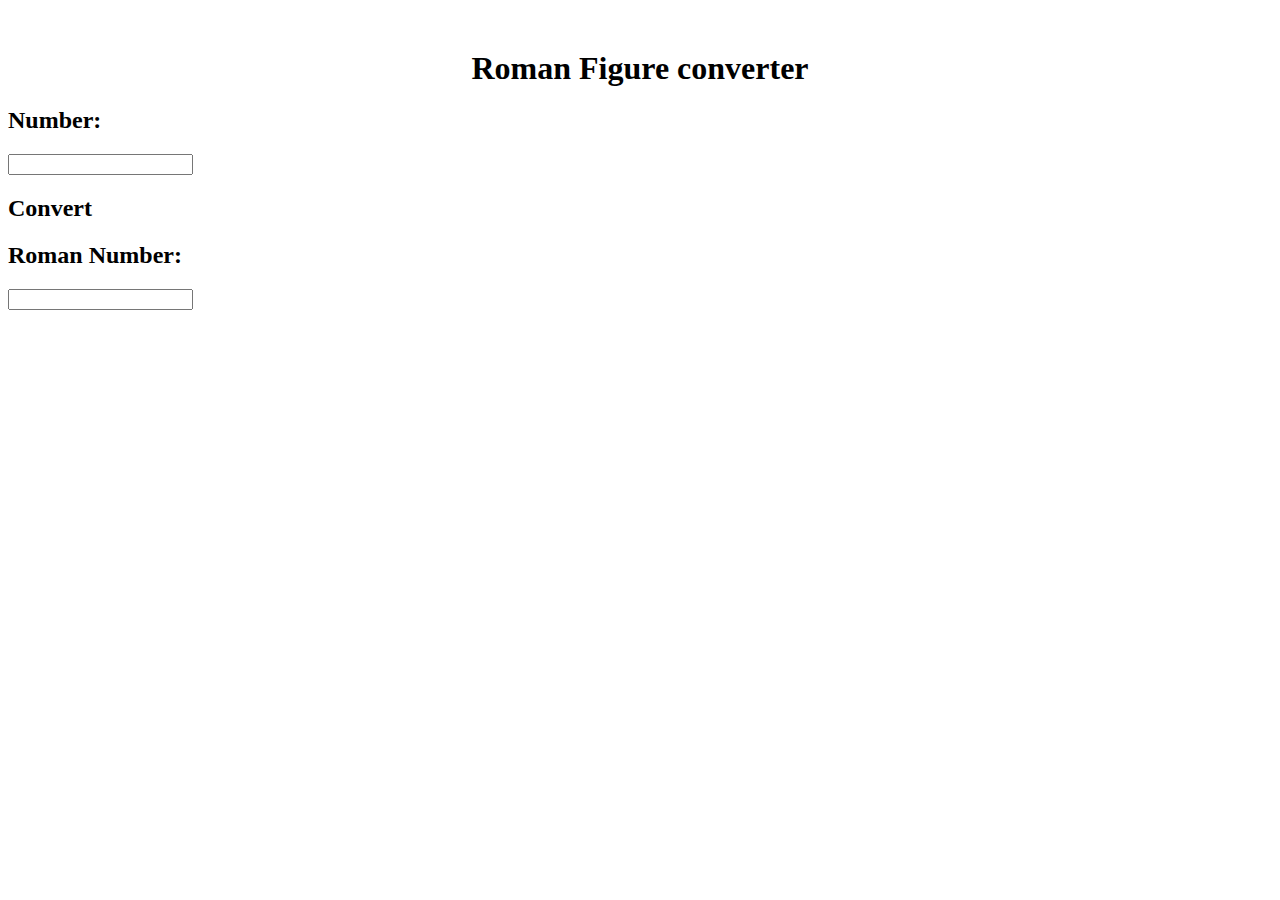
==== index.html @ 5947887e "Create index.html" ====
<!DOCTYPE html>
<html>
<head>
  <title>Bootstrap Example</title>
  <meta name="viewport" content="width=device-width, initial-scale=1">
  <script src="/bootstrap-5.0.1-dist/js/bootstrap.min.js"></script>
 
  <link rel="stylesheet" href="javascript.css">
  <link rel="stylesheet" href="bootstrap-5.0.1-dist/css/bootstrap.min.css">
</head>
<body>

  <h1 style="margin: 0 auto; margin-top: 50px; text-align: center;"><b>Roman Figure converter</b></h1>
  
    <div class="converter">
      <div class=" Icon">
        <h2><b>Number:</b></h2>
        <input id="Input" type="text" name="fInput">
      </div>
      <div class="Icon2"> 
        <h2 id="con" >Convert</h2>
      </div>
      <div class="Icon">
        <h2><b>Roman Number:</b></h2>
        <input id="Output" type="text">
      </div>
    </div>

  <script src="javascript.js"></script>
</body>

<!-- Mirrored from www.w3schools.com/bootstrap4/tryit.asp?filename=trybs_dropdown-menu&stacked=h by HTTrack Website Copier/3.x [XR&CO'2014], Mon, 08 Mar 2021 17:07:32 GMT -->
</html>
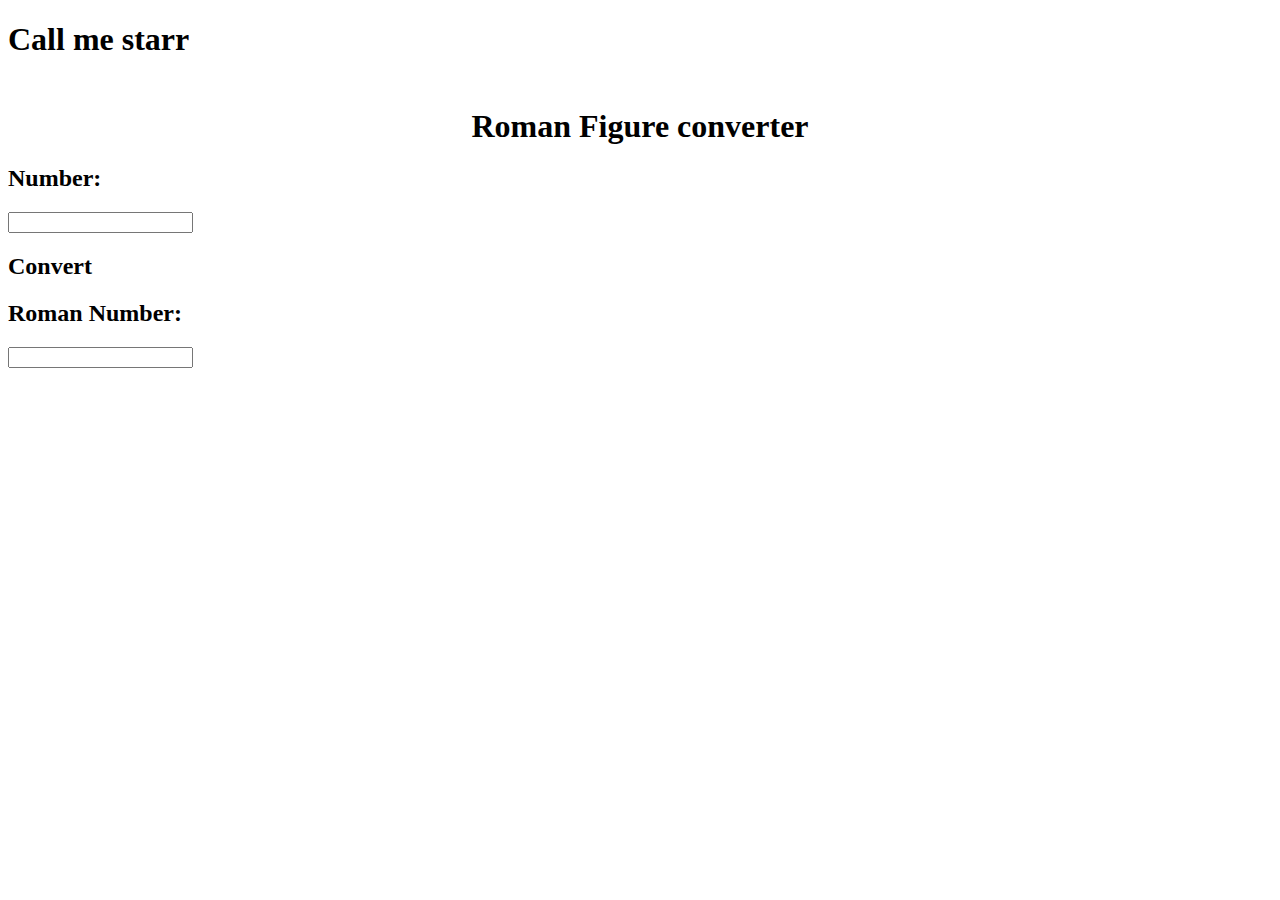
==== commit 6dbb2006: "HTML" ====
--- a/index.html
+++ b/index.html
@@ -9,6 +9,7 @@
   <link rel="stylesheet" href="bootstrap-5.0.1-dist/css/bootstrap.min.css">
 </head>
 <body>
+  <h1> Call me starr</h1>
 
   <h1 style="margin: 0 auto; margin-top: 50px; text-align: center;"><b>Roman Figure converter</b></h1>
   
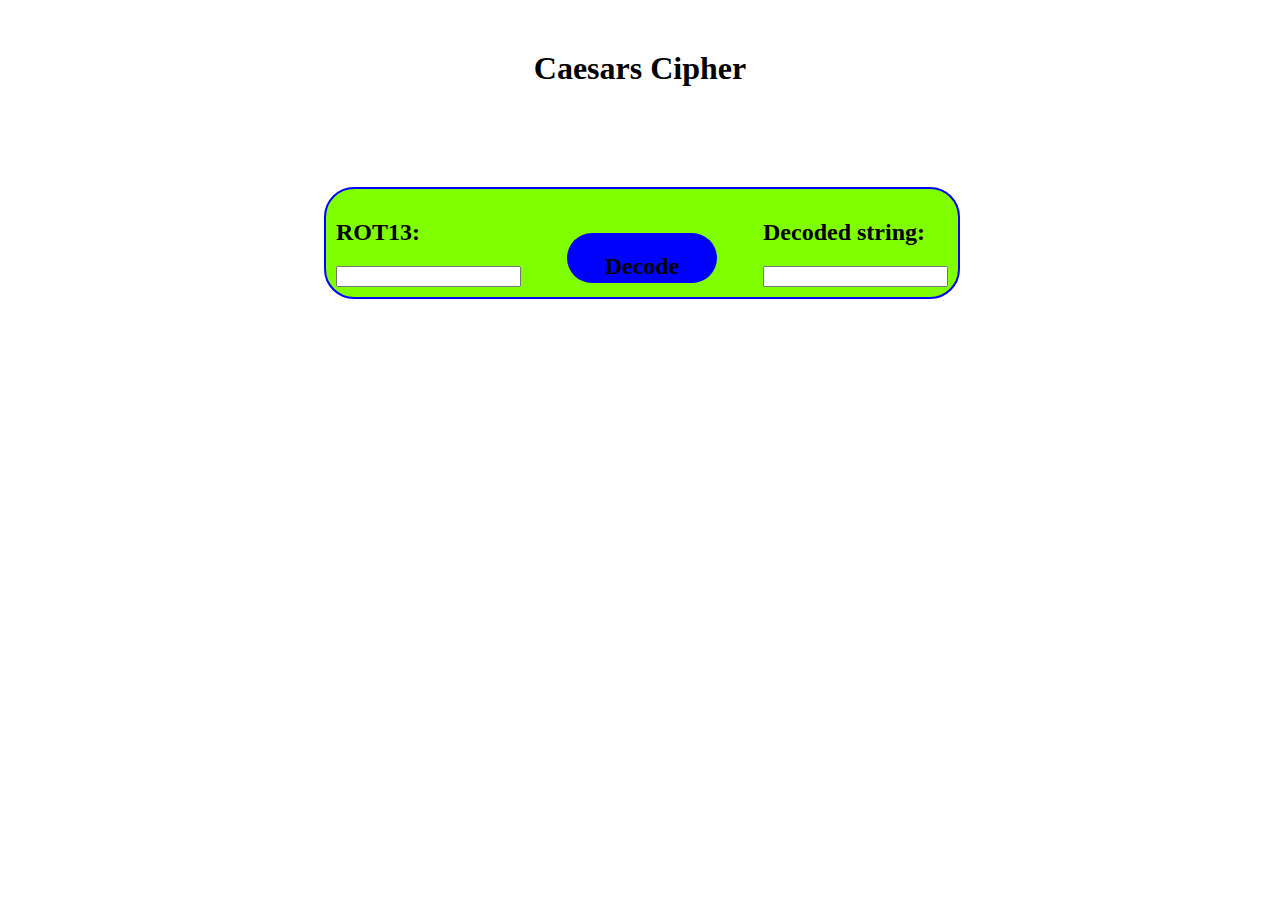
==== commit baecde36: "Create index.html" ====
--- a/index.html
+++ b/index.html
@@ -5,29 +5,28 @@
   <meta name="viewport" content="width=device-width, initial-scale=1">
   <script src="/bootstrap-5.0.1-dist/js/bootstrap.min.js"></script>
  
-  <link rel="stylesheet" href="javascript.css">
+  <link rel="stylesheet" href="letter.css">
   <link rel="stylesheet" href="bootstrap-5.0.1-dist/css/bootstrap.min.css">
 </head>
 <body>
-  <h1> Call me starr</h1>
 
-  <h1 style="margin: 0 auto; margin-top: 50px; text-align: center;"><b>Roman Figure converter</b></h1>
+  <h1 style="margin: 0 auto; margin-top: 50px; text-align: center;"><b>Caesars Cipher</b></h1>
   
     <div class="converter">
       <div class=" Icon">
-        <h2><b>Number:</b></h2>
+        <h2><b>ROT13:</b></h2>
         <input id="Input" type="text" name="fInput">
       </div>
       <div class="Icon2"> 
-        <h2 id="con" >Convert</h2>
+        <h2 id="con" >Decode</h2>
       </div>
       <div class="Icon">
-        <h2><b>Roman Number:</b></h2>
+        <h2><b>Decoded string:</b></h2>
         <input id="Output" type="text">
       </div>
     </div>
 
-  <script src="javascript.js"></script>
+  <script src="letter.js"></script>
 </body>
 
 <!-- Mirrored from www.w3schools.com/bootstrap4/tryit.asp?filename=trybs_dropdown-menu&stacked=h by HTTrack Website Copier/3.x [XR&CO'2014], Mon, 08 Mar 2021 17:07:32 GMT -->
--- a/letter.css
+++ b/letter.css
@@ -0,0 +1,30 @@
+.converter{
+    width: 50%;
+    border: #0000ff solid 2px;
+    height: auto;
+    display: inline-flex;
+    margin: 0 auto;
+    flex-wrap: wrap;
+    align-items: center;
+    justify-content: space-between;
+    background-color: chartreuse;
+    margin-top: 100px;
+    margin-left: 25%;
+    border-radius: 30px;
+}
+.Icon2{
+    
+    background-color: blue;
+    width: 150px;
+    height: 50px;
+    text-align: center;
+    border-radius: 30px;
+    margin-top: 30px;
+}
+.Icon{
+    padding: 10px;
+}
+.con{
+    padding: 0;
+    margin: 0;
+}